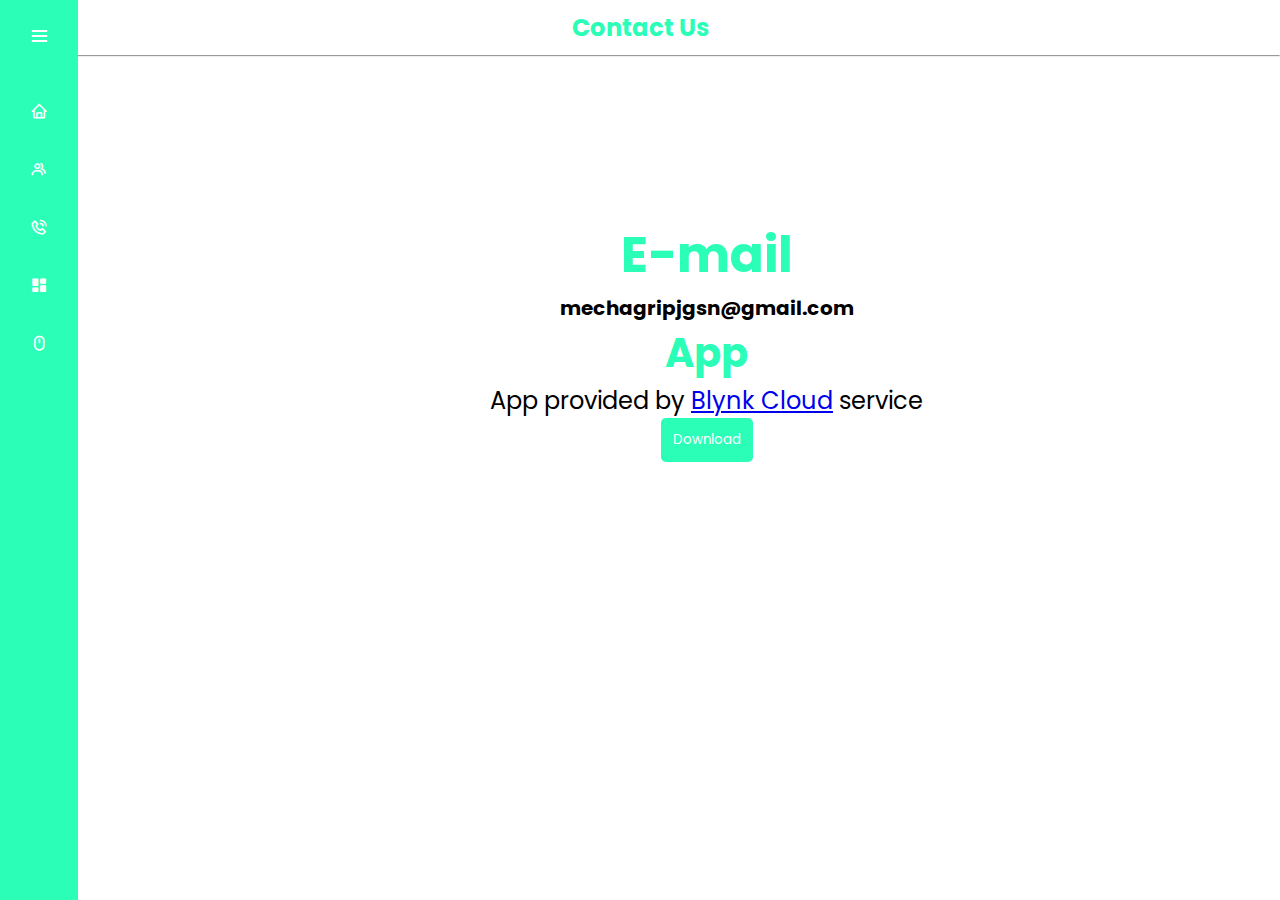
==== cont.html @ bf1dd67f "Add files via upload" ====
<!DOCTYPE html>
<html lang="en">
<head>
    <meta charset="UTF-8">
    <meta http-equiv="X-UA-Compatible" content="IE=edge">
    <meta name="viewport" content="width=device-width, initial-scale=1.0">
    <link rel="stylesheet" href="cont.css">
    <link href='https://unpkg.com/boxicons@2.0.7/css/boxicons.min.css' rel='stylesheet'>
    <title>Document</title>
</head>
<body>
  <div class="sidebar">
    <div class="logo-details">
        <div class="logo_name">Agri-Bot</div>
        <i class='bx bx-menu' id="btn" ></i>
    </div>
    <ul class="nav-list">
      <li>
        <a href="index.html">
          <i class='bx bx-home'></i>
          <span class="links_name">Home</span>
        </a>
         <span class="tooltip">Home</span>
      </li>
      <li>
        <a href="ot.html">
          <i class='bx bx-group'></i>
          <span class="links_name">Our Team</span>
        </a>
         <span class="tooltip">Our Team</span>
      </li>
      <li>
        <a href="cont.html">
          <i class='bx bx-phone-call'></i>
          <span class="links_name">Contact Us</span>
        </a>
         <span class="tooltip">Contact Us</span>
      </li>
      <li>
        <a href="dash.html">
          <i class='bx bxs-dashboard'></i>
          <span class="links_name">Dash Board</span>
        </a>
         <span class="tooltip">Dash Board</span>
      </li>
      <li>
        <a href="rc.html">
          <i class='bx bx-mouse'></i>
          <span class="links_name">RC Controller</span>
        </a>
         <span class="tooltip">RC Controller</span>
      </li>
    </ul>
  </div>
      
    <section id="contact">
        <div class="head">
          <h3>Contact Us</h3>
        </div><hr>
        <div class="box" style="padding-left: 480px; padding-top: 150px;">
        <div class="contactinfo">
          <div class="email">
            <h2>E-mail</h2>
            <h6>mechagripjgsn@gmail.com</h6>
          </div>
          <div class="app">
            <h2>App</h2>
            <p>App provided by <a href="https://blynk.io">Blynk Cloud</a> service</p>
            <a href="https://play.google.com/store/apps/details?id=cloud.blynk"><button>Download</button></a>
          </div>
        </div>
      </div>
      </section>
      <script>
        let sidebar = document.querySelector(".sidebar");
        let closeBtn = document.querySelector("#btn");
        let searchBtn = document.querySelector(".bx-search");
      
        closeBtn.addEventListener("click", ()=>{
          sidebar.classList.toggle("open");
          menuBtnChange();//calling the function(optional)
        });
      
        searchBtn.addEventListener("click", ()=>{ // Sidebar open when you click on the search iocn
          sidebar.classList.toggle("open");
          menuBtnChange(); //calling the function(optional)
        });
      
        // following are the code to change sidebar button(optional)
        function menuBtnChange() {
         if(sidebar.classList.contains("open")){
           closeBtn.classList.replace("bx-menu", "bx-menu-alt-right");//replacing the iocns class
         }else {
           closeBtn.classList.replace("bx-menu-alt-right","bx-menu");//replacing the iocns class
         }
        }
        </script>
</body>
</html>
---- cont.css ----
/* Google Font Link */
@import url('https://fonts.googleapis.com/css2?family=Poppins:wght@200;300;400;500;600;700&display=swap');
*{
  margin: 0;
  padding: 0;
  scroll-behavior: smooth;
  box-sizing: border-box;
  font-family: "Poppins" , sans-serif;
}
hr{
  background: #2afeb7;
}

.sidebar{
  position: fixed;
  left: 0;
  top: 0;
  height: 100%;
  width: 78px;
  background: #2afeb7;
  padding: 6px 14px;
  z-index: 99;
  transition: all 0.5s ease;
}
.sidebar.open{
  width: 250px;
}
.sidebar .logo-details{
  height: 60px;
  display: flex;
  align-items: center;
  position: relative;
}

.sidebar .logo-details .logo_name{
  color: #fff;
  font-size: 30px;
  font-weight: bolder;
  opacity: 0;
  transition: all 0.5s ease;
}

.sidebar.open .logo-details .logo_name{
  opacity: 1;
}
.sidebar .logo-details #btn{
  position: absolute;
  top: 50%;
  right: 0;
  transform: translateY(-50%);
  font-size: 22px;
  transition: all 0.4s ease;
  font-size: 23px;
  text-align: center;
  cursor: pointer;
  transition: all 0.5s ease;
}
.sidebar.open .logo-details #btn{
  text-align: right;
}
.sidebar i{
  color: #fff;
  height: 60px;
  min-width: 50px;
  font-size: 500px;
  text-align: center;
  line-height: 60px;
}
.sidebar .nav-list{
  margin-top: 20px;
  height: 100%;
}
.sidebar li{
  position: relative;
  margin: 8px 0;
  list-style: none;
}
.sidebar li .tooltip{
  position: absolute;
  top: -20px;
  left: calc(100% + 15px);
  z-index: 3;
  background: #fff;
  box-shadow: 0 5px 10px rgba(0, 0, 0, 0.3);
  padding: 6px 12px;
  border-radius: 4px;
  font-size: 15px;
  font-weight: 400;
  opacity: 0;
  white-space: nowrap;
  pointer-events: none;
  transition: 0s;
}
.sidebar li:hover .tooltip{
  opacity: 1;
  pointer-events: auto;
  transition: all 0.4s ease;
  top: 50%;
  transform: translateY(-50%);
}
.sidebar.open li .tooltip{
  display: none;
}

.sidebar li a{
  display: flex;
  height: 100%;
  width: 100%;
  border-radius: 12px;
  align-items: center;
  text-decoration: none;
  transition: all 0.4s ease;
  background: #2afeb7;
}
.sidebar li a:hover{
  background: #FFF;
}
.sidebar li a .links_name{
  color: #fff;
  font-size: 15px;
  font-weight: 400;
  white-space: nowrap;
  opacity: 0;
  pointer-events: none;
  transition: 0.4s;
}
.sidebar.open li a .links_name{
  opacity: 1;
  pointer-events: auto;
}
.sidebar li a:hover .links_name,
.sidebar li a:hover i{
  transition: all 0.5s ease;
  color: #2afeb7;
}
.sidebar li i{
  height: 50px;
  line-height: 50px;
  font-size: 18px;
  border-radius: 12px;
}
.sidebar li.profile{
  position: fixed;
  height: 60px;
  width: 78px;
  left: 0;
  bottom: -8px;
  padding: 10px 14px;
  background: #2afeb7;
  transition: all 0.5s ease;
  overflow: hidden;
}
.sidebar.open li.profile{
  width: 250px;
}
.sidebar li .profile-details{
  display: flex;
  align-items: center;
  flex-wrap: nowrap;
}
.sidebar li img{
  height: 45px;
  width: 45px;
  object-fit: cover;
  border-radius: 6px;
  margin-right: 10px;
}
.sidebar li.profile .name,
.sidebar li.profile .job{
  font-size: 15px;
  font-weight: 400;
  color: #fff;
  white-space: nowrap;
}
.sidebar li.profile .job{
  font-size: 12px;
}
.sidebar .profile #log_out{
  position: absolute;
  top: 50%;
  right: 0;
  transform: translateY(-50%);
  background: #2afeb7;
  width: 100%;
  height: 60px;
  line-height: 60px;
  border-radius: 0px;
  transition: all 0.5s ease;
}
.sidebar.open .profile #log_out{
  width: 50px;
  background: none;
}
.home-section{
  position: relative;
  background: #E4E9F7;
  min-height: 100vh;
  top: 0;
  left: 78px;
  width: calc(100% - 78px);
  transition: all 0.5s ease;
  z-index: 2;
}
.sidebar.open ~ .home-section{
  left: 250px;
  width: calc(100% - 250px);
}
.home-section .text{
  display: inline-block;
  color: #11101d;
  font-size: 25px;
  font-weight: 500;
  margin: 18px
}
@media (max-width: 420px) {
  .sidebar li .tooltip{
    display: none;
  }
}
/*sidenav ends*/
#contact {
  text-align: center;
}
  
  #contact .head h3 {
    padding-top:10px;
    padding-bottom: 10px;
    font-size: x-large;
    color: #2afeb7;
    font-weight: bold;
    text-align: center;
  }
  
  #contact .contactinfo{
    padding-left: 100000000000px;
    width: fit-content;
    padding: 10px;
    border-radius: 5px
  }
  
  #contact .contactinfo .email h2{
    color: #2afeb7;
    font-size: 50px;
  }
  
  #contact .contactinfo .email h6{
    font-size: 20px;
  }

  #contact .app h2{
    color: #2afeb7;
    font-size: 40px;
  }
  
  #contact .app button{
    color: #fff;
    background: #2afeb7;
    padding-top: 10px;
    padding-bottom: 10px;
    padding: 10px;
    border-radius: 5px;
    border: #2afeb7 solid 2px;
  }
  
  #contact .app button:hover{
    border: #2afeb7 solid 2px;
    transition: all 0.5s ease;
    background: #fff;
    color: #2afeb7;
  }

  #contact .app p{
    font-size: x-large;
  }
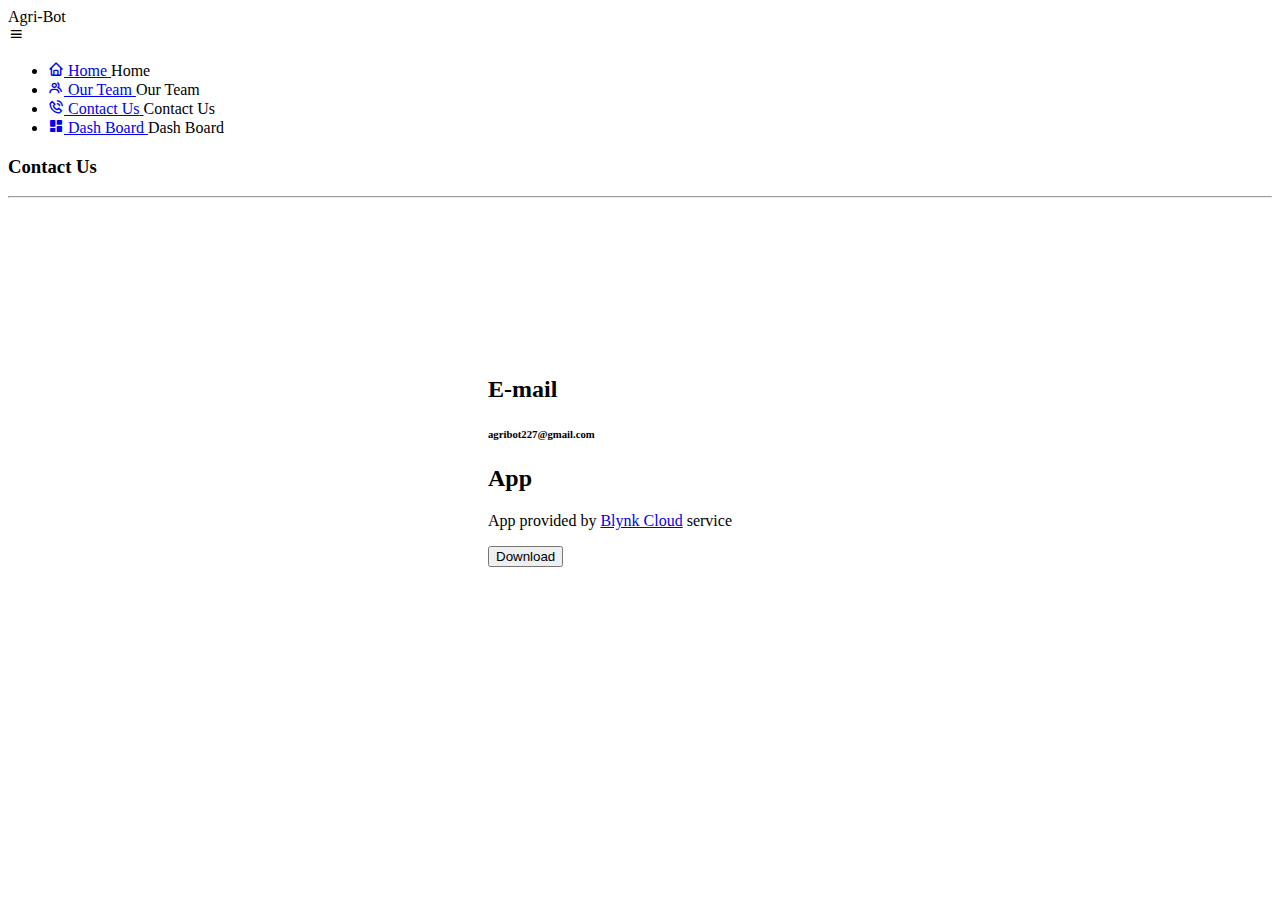
==== commit 8eb47b04: "Add files via upload" ====
--- a/cont.html
+++ b/cont.html
@@ -4,7 +4,7 @@
     <meta charset="UTF-8">
     <meta http-equiv="X-UA-Compatible" content="IE=edge">
     <meta name="viewport" content="width=device-width, initial-scale=1.0">
-    <link rel="stylesheet" href="cont.css">
+    <link rel="stylesheet" href="cont (1).css">
     <link href='https://unpkg.com/boxicons@2.0.7/css/boxicons.min.css' rel='stylesheet'>
     <title>Document</title>
 </head>
@@ -12,43 +12,38 @@
   <div class="sidebar">
     <div class="logo-details">
         <div class="logo_name">Agri-Bot</div>
+        <div class="logo">
+        </div>
         <i class='bx bx-menu' id="btn" ></i>
     </div>
     <ul class="nav-list">
       <li>
-        <a href="index.html">
+        <a href="index (1).html">
           <i class='bx bx-home'></i>
           <span class="links_name">Home</span>
         </a>
          <span class="tooltip">Home</span>
       </li>
       <li>
-        <a href="ot.html">
+        <a href="ot (1).html">
           <i class='bx bx-group'></i>
           <span class="links_name">Our Team</span>
         </a>
          <span class="tooltip">Our Team</span>
       </li>
       <li>
-        <a href="cont.html">
+        <a href="cont (1).html">
           <i class='bx bx-phone-call'></i>
           <span class="links_name">Contact Us</span>
         </a>
          <span class="tooltip">Contact Us</span>
       </li>
       <li>
-        <a href="dash.html">
+        <a href="dash (1).html">
           <i class='bx bxs-dashboard'></i>
           <span class="links_name">Dash Board</span>
         </a>
          <span class="tooltip">Dash Board</span>
-      </li>
-      <li>
-        <a href="rc.html">
-          <i class='bx bx-mouse'></i>
-          <span class="links_name">RC Controller</span>
-        </a>
-         <span class="tooltip">RC Controller</span>
       </li>
     </ul>
   </div>
@@ -61,7 +56,7 @@
         <div class="contactinfo">
           <div class="email">
             <h2>E-mail</h2>
-            <h6>mechagripjgsn@gmail.com</h6>
+            <h6>agribot227@gmail.com</h6>
           </div>
           <div class="app">
             <h2>App</h2>
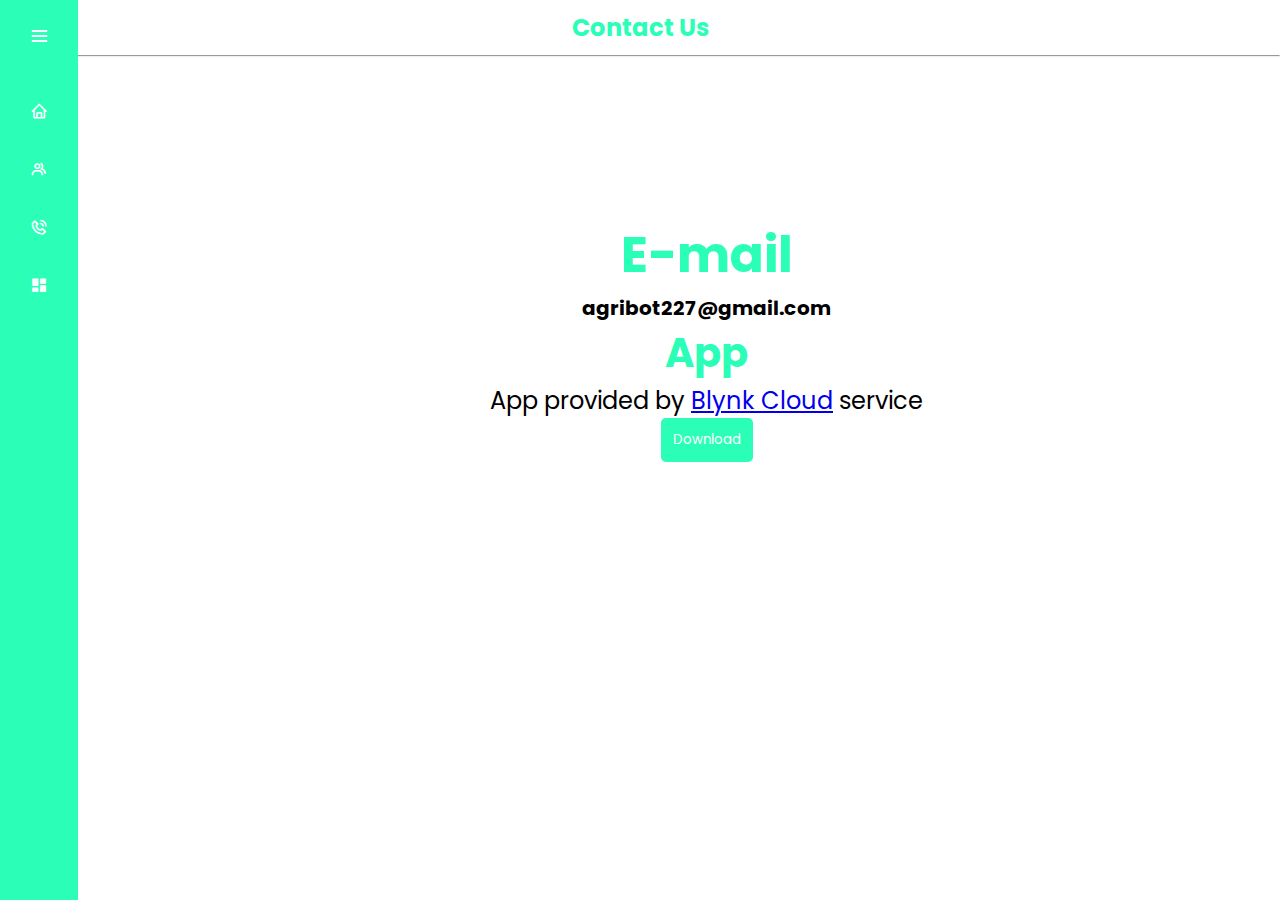
==== commit eb5b28c2: "Update cont.html" ====
--- a/cont.html
+++ b/cont.html
@@ -4,42 +4,40 @@
     <meta charset="UTF-8">
     <meta http-equiv="X-UA-Compatible" content="IE=edge">
     <meta name="viewport" content="width=device-width, initial-scale=1.0">
-    <link rel="stylesheet" href="cont (1).css">
+    <link rel="stylesheet" href="cont.css">
     <link href='https://unpkg.com/boxicons@2.0.7/css/boxicons.min.css' rel='stylesheet'>
     <title>Document</title>
 </head>
 <body>
-  <div class="sidebar">
+    <div class="sidebar">
     <div class="logo-details">
         <div class="logo_name">Agri-Bot</div>
-        <div class="logo">
-        </div>
         <i class='bx bx-menu' id="btn" ></i>
     </div>
     <ul class="nav-list">
       <li>
-        <a href="index (1).html">
+        <a href="index.html">
           <i class='bx bx-home'></i>
           <span class="links_name">Home</span>
         </a>
          <span class="tooltip">Home</span>
       </li>
       <li>
-        <a href="ot (1).html">
+        <a href="ot.html">
           <i class='bx bx-group'></i>
           <span class="links_name">Our Team</span>
         </a>
          <span class="tooltip">Our Team</span>
       </li>
       <li>
-        <a href="cont (1).html">
+        <a href="cont.html">
           <i class='bx bx-phone-call'></i>
           <span class="links_name">Contact Us</span>
         </a>
          <span class="tooltip">Contact Us</span>
       </li>
       <li>
-        <a href="dash (1).html">
+        <a href="dash.html">
           <i class='bx bxs-dashboard'></i>
           <span class="links_name">Dash Board</span>
         </a>
@@ -91,4 +89,4 @@
         }
         </script>
 </body>
-</html>+</html>
--- a/cont.css
+++ b/cont.css
@@ -0,0 +1,274 @@
+/* Google Font Link */
+@import url('https://fonts.googleapis.com/css2?family=Poppins:wght@200;300;400;500;600;700&display=swap');
+*{
+  margin: 0;
+  padding: 0;
+  scroll-behavior: smooth;
+  box-sizing: border-box;
+  font-family: "Poppins" , sans-serif;
+}
+hr{
+  background: #2afeb7;
+}
+
+.sidebar{
+  position: fixed;
+  left: 0;
+  top: 0;
+  height: 100%;
+  width: 78px;
+  background: #2afeb7;
+  padding: 6px 14px;
+  z-index: 99;
+  transition: all 0.5s ease;
+}
+.sidebar.open{
+  width: 250px;
+}
+.sidebar .logo-details{
+  height: 60px;
+  display: flex;
+  align-items: center;
+  position: relative;
+}
+
+.sidebar .logo-details .logo_name{
+  color: #fff;
+  font-size: 30px;
+  font-weight: bolder;
+  opacity: 0;
+  transition: all 0.5s ease;
+}
+
+.sidebar.open .logo-details .logo_name{
+  opacity: 1;
+}
+.sidebar .logo-details #btn{
+  position: absolute;
+  top: 50%;
+  right: 0;
+  transform: translateY(-50%);
+  font-size: 22px;
+  transition: all 0.4s ease;
+  font-size: 23px;
+  text-align: center;
+  cursor: pointer;
+  transition: all 0.5s ease;
+}
+.sidebar.open .logo-details #btn{
+  text-align: right;
+}
+.sidebar i{
+  color: #fff;
+  height: 60px;
+  min-width: 50px;
+  font-size: 500px;
+  text-align: center;
+  line-height: 60px;
+}
+.sidebar .nav-list{
+  margin-top: 20px;
+  height: 100%;
+}
+.sidebar li{
+  position: relative;
+  margin: 8px 0;
+  list-style: none;
+}
+.sidebar li .tooltip{
+  position: absolute;
+  top: -20px;
+  left: calc(100% + 15px);
+  z-index: 3;
+  background: #fff;
+  box-shadow: 0 5px 10px rgba(0, 0, 0, 0.3);
+  padding: 6px 12px;
+  border-radius: 4px;
+  font-size: 15px;
+  font-weight: 400;
+  opacity: 0;
+  white-space: nowrap;
+  pointer-events: none;
+  transition: 0s;
+}
+.sidebar li:hover .tooltip{
+  opacity: 1;
+  pointer-events: auto;
+  transition: all 0.4s ease;
+  top: 50%;
+  transform: translateY(-50%);
+}
+.sidebar.open li .tooltip{
+  display: none;
+}
+
+.sidebar li a{
+  display: flex;
+  height: 100%;
+  width: 100%;
+  border-radius: 12px;
+  align-items: center;
+  text-decoration: none;
+  transition: all 0.4s ease;
+  background: #2afeb7;
+}
+.sidebar li a:hover{
+  background: #FFF;
+}
+.sidebar li a .links_name{
+  color: #fff;
+  font-size: 15px;
+  font-weight: 400;
+  white-space: nowrap;
+  opacity: 0;
+  pointer-events: none;
+  transition: 0.4s;
+}
+.sidebar.open li a .links_name{
+  opacity: 1;
+  pointer-events: auto;
+}
+.sidebar li a:hover .links_name,
+.sidebar li a:hover i{
+  transition: all 0.5s ease;
+  color: #2afeb7;
+}
+.sidebar li i{
+  height: 50px;
+  line-height: 50px;
+  font-size: 18px;
+  border-radius: 12px;
+}
+.sidebar li.profile{
+  position: fixed;
+  height: 60px;
+  width: 78px;
+  left: 0;
+  bottom: -8px;
+  padding: 10px 14px;
+  background: #2afeb7;
+  transition: all 0.5s ease;
+  overflow: hidden;
+}
+.sidebar.open li.profile{
+  width: 250px;
+}
+.sidebar li .profile-details{
+  display: flex;
+  align-items: center;
+  flex-wrap: nowrap;
+}
+.sidebar li img{
+  height: 45px;
+  width: 45px;
+  object-fit: cover;
+  border-radius: 6px;
+  margin-right: 10px;
+}
+.sidebar li.profile .name,
+.sidebar li.profile .job{
+  font-size: 15px;
+  font-weight: 400;
+  color: #fff;
+  white-space: nowrap;
+}
+.sidebar li.profile .job{
+  font-size: 12px;
+}
+.sidebar .profile #log_out{
+  position: absolute;
+  top: 50%;
+  right: 0;
+  transform: translateY(-50%);
+  background: #2afeb7;
+  width: 100%;
+  height: 60px;
+  line-height: 60px;
+  border-radius: 0px;
+  transition: all 0.5s ease;
+}
+.sidebar.open .profile #log_out{
+  width: 50px;
+  background: none;
+}
+.home-section{
+  position: relative;
+  background: #E4E9F7;
+  min-height: 100vh;
+  top: 0;
+  left: 78px;
+  width: calc(100% - 78px);
+  transition: all 0.5s ease;
+  z-index: 2;
+}
+.sidebar.open ~ .home-section{
+  left: 250px;
+  width: calc(100% - 250px);
+}
+.home-section .text{
+  display: inline-block;
+  color: #11101d;
+  font-size: 25px;
+  font-weight: 500;
+  margin: 18px
+}
+@media (max-width: 420px) {
+  .sidebar li .tooltip{
+    display: none;
+  }
+}
+/*sidenav ends*/
+#contact {
+  text-align: center;
+}
+  
+  #contact .head h3 {
+    padding-top:10px;
+    padding-bottom: 10px;
+    font-size: x-large;
+    color: #2afeb7;
+    font-weight: bold;
+    text-align: center;
+  }
+  
+  #contact .contactinfo{
+    padding-left: 100000000000px;
+    width: fit-content;
+    padding: 10px;
+    border-radius: 5px
+  }
+  
+  #contact .contactinfo .email h2{
+    color: #2afeb7;
+    font-size: 50px;
+  }
+  
+  #contact .contactinfo .email h6{
+    font-size: 20px;
+  }
+
+  #contact .app h2{
+    color: #2afeb7;
+    font-size: 40px;
+  }
+  
+  #contact .app button{
+    color: #fff;
+    background: #2afeb7;
+    padding-top: 10px;
+    padding-bottom: 10px;
+    padding: 10px;
+    border-radius: 5px;
+    border: #2afeb7 solid 2px;
+  }
+  
+  #contact .app button:hover{
+    border: #2afeb7 solid 2px;
+    transition: all 0.5s ease;
+    background: #fff;
+    color: #2afeb7;
+  }
+
+  #contact .app p{
+    font-size: x-large;
+  }